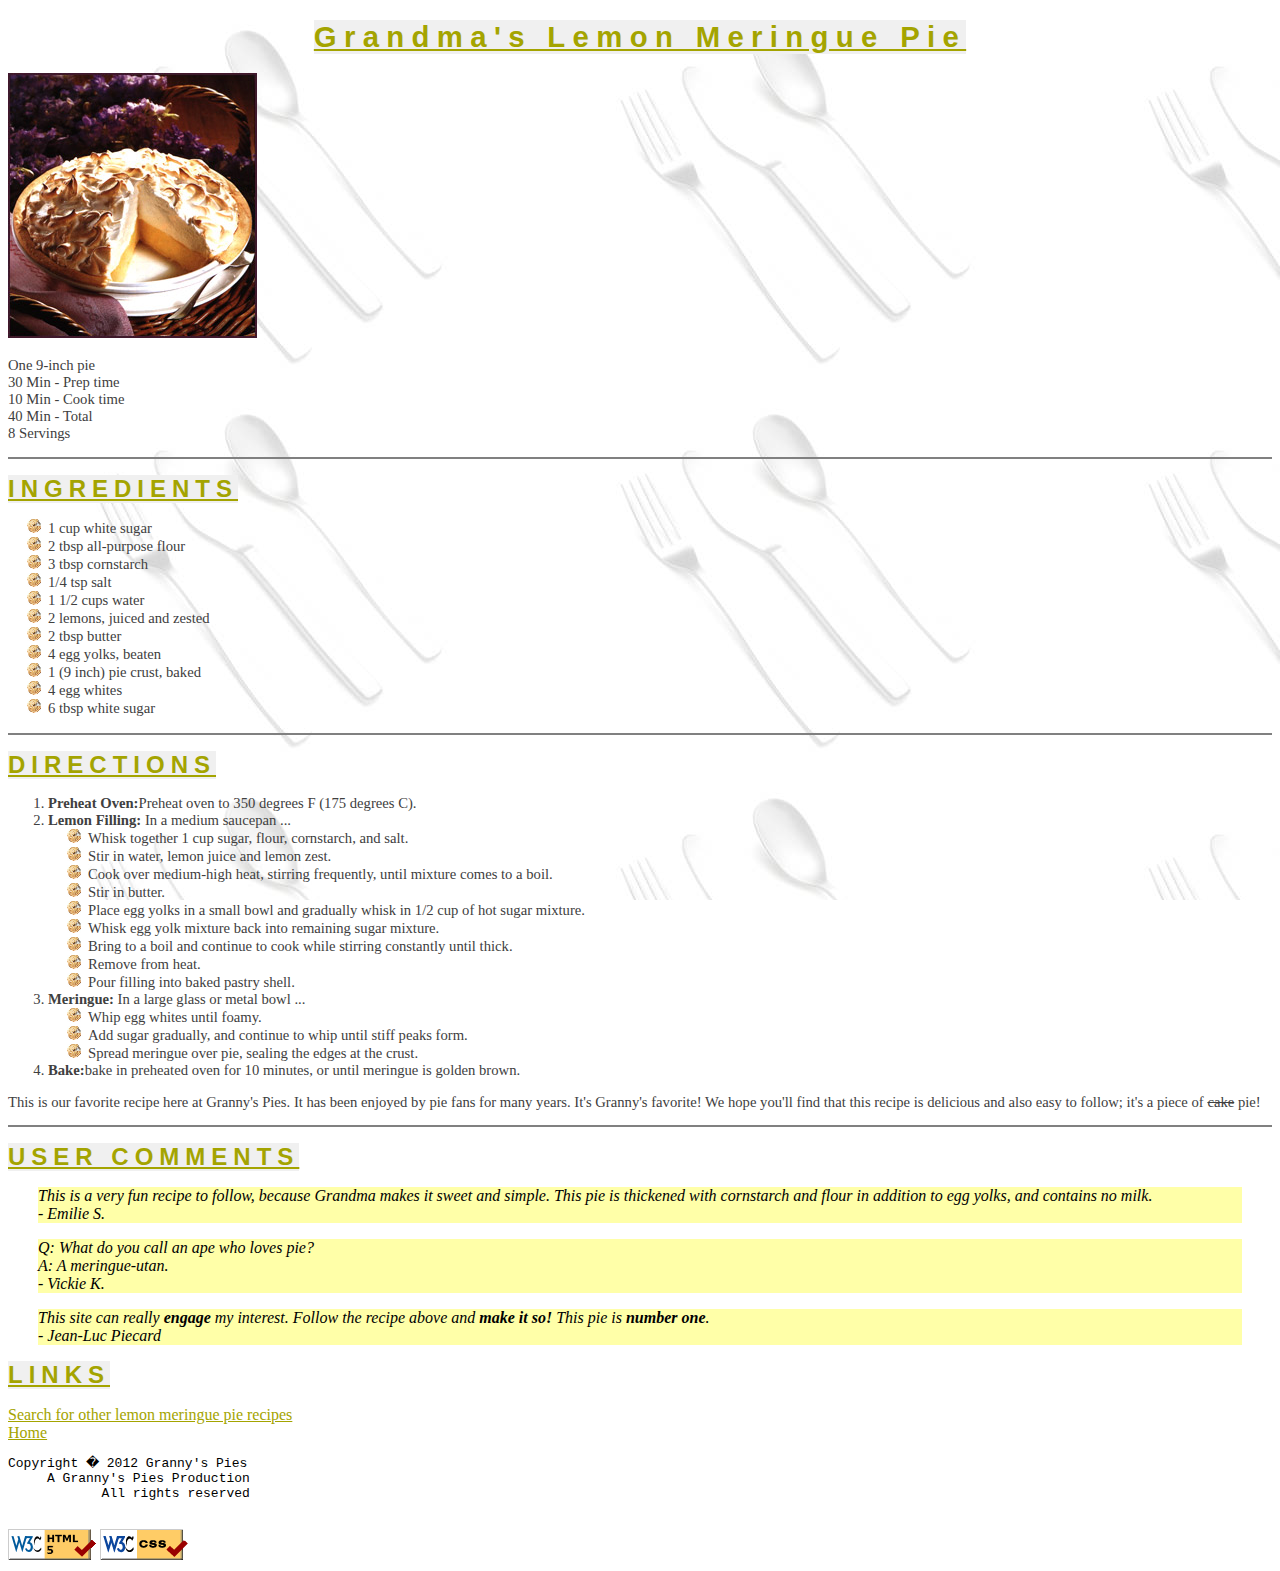
==== third_task/pie.html @ 56baa23f "done" ====
<!DOCTYPE html>
<html>
    <head>
        <title>Grandma's Lemon Meringue Pie</title>
        <link rel="stylesheet" href="recipe.css">
        <link rel="icon" type="image/x-icon" href="pie-icon.png">
        


    </head>
    <body class="ebody">
        <header>
            <h1 class="heading">Grandma's Lemon Meringue Pie</h1>
            <img src="pie.jpg" alt="lemon pie" height="265">
            <p class="body">One 9-inch pie<br>
                30 Min - Prep time<br>
                10 Min - Cook time<br>
                40 Min - Total<br>
                8 Servings</p>
                <hr>
        </header>
        <section>
            <h1 class="otherheading">INGREDIENTS</h1>
          <ul>
            <li class="body">1 cup white sugar</li>
            <li class="body">2 tbsp all-purpose flour</li>
            <li class="body">3 tbsp cornstarch</li>
            <li class="body">1/4 tsp salt</li>
            <li class="body">1 1/2 cups water</li>
            <li class="body">2 lemons, juiced and zested</li>
            <li class="body">2 tbsp butter</li>
            <li class="body">4 egg yolks, beaten</li>
            <li class="body">1 (9 inch) pie crust, baked</li>
            <li class="body">4 egg whites</li>
            <li class="body">6 tbsp white sugar</li>
          </ul>
          <hr>
        </section>
        <section>
            <h1 class="otherheading">DIRECTIONS</h1>
            <ol class="body">
                <li><b>Preheat Oven:</b>Preheat oven to 350 degrees F (175 degrees C).</li>
                <li><b>Lemon Filling:</b> In a medium saucepan ...
                    <ul>
                        <li> Whisk together 1 cup sugar, flour, cornstarch, and salt.</li>
                        <li>Stir in water, lemon juice and lemon zest.</li>
                        <li>Cook over medium-high heat, stirring frequently, until mixture comes to a boil.</li>
                        <li>Stir in butter.</li>
                        <li>Place egg yolks in a small bowl and gradually whisk in 1/2 cup of hot sugar mixture.</li>
                        <li>Whisk egg yolk mixture back into remaining sugar mixture.</li>
                        <li>Bring to a boil and continue to cook while stirring constantly until thick.</li>
                        <li>Remove from heat.</li>
                        <li>Pour filling into baked pastry shell.</li>
                    </ul>    
                </li>
                <li> <b>Meringue:</b> In a large glass or metal bowl ...
                    <ul>
                        <li>Whip egg whites until foamy.</li>
                        <li>Add sugar gradually, and continue to whip until stiff peaks form.</li>
                        <li>Spread meringue over pie, sealing the edges at the crust.</li>
                    </ul>    
                </li>
                 <li><b>Bake:</b>bake in preheated oven for 10 minutes, or until meringue is golden brown.
                </li>

            </ol>
            <p class="body">This is our favorite recipe here at Granny's Pies. It has been enjoyed by pie fans for many years. It's Granny's favorite! We hope you'll find that this recipe is delicious and also easy to follow; it's a piece of <del>cake</del> pie!</p>
            <hr>
        </section>
        <section>
            <h1 class="otherheading">USER COMMENTS</h1>
            <div style="margin-left: 30px;margin-right: 30px;">
                <p class="comment"><i>This is a very fun recipe to follow, because Grandma makes it sweet and simple. This pie is thickened with cornstarch and flour in addition to egg yolks, and contains no milk.<br>- Emilie S.</i></p>
                <p class="comment"><i>Q: What do you call an ape who loves pie?<br>A: A meringue-utan.<br>- Vickie K.</i></p>
                <p class="comment"><i>This site can really <b>engage</b> my interest. Follow the recipe above and <b>make it so!</b> This pie is <b>number one</b>.<br>- Jean-Luc Piecard</i></p>
            </div>
        </section>
        <footer>
            <h1 class="otherheading">LINKS</h1>
            <a class="link" href="http://www.google.com/search?q=lemon+meringue+pie+recipe&start=10">Search for other lemon meringue pie recipes</a><br>
            <a class="link" href="">Home</a>
            <pre>Copyright � 2012 Granny's Pies
     A Granny's Pies Production
            All rights reserved
            </pre>
            <a href="http://validator.w3.org/check/referer"><img src="w3c-html.png" alt="Validate HTML"></a>
            <a href="http://www.w3schools.com/cssref/default.asp"><img src="w3c-css.png" alt="Validate CSS"></a>
        </footer>
    </body>
</html>
---- third_task/recipe.css ----
.indexbody{
    background-image: url(wallpaperflare.com_wallpaper.jpg);
    background-size: cover;
    background-attachment: fixed;
    position: relative;
    
}
.head{
    color: #ffffff;
    
    font-family: Helvetica, Arial,sans-serif;
    font-size: 50pt;
    width: fit-content;
    text-align: center;
    margin-top: 150px;
    letter-spacing: 0.25em;
    font-weight: bold;
    margin-left:33%;
    margin-right:33%;
    position: fixed;
    border: 10px solid;
    padding: 10px 20px 10px 20px;
    


}
.alink{
    color: #ffffff;
    
    font-family: Helvetica, Arial,sans-serif;
    font-size: 25pt;
    width: fit-content;
    text-align: center;
    margin-top: 320px;
    letter-spacing: 0.25em;
    font-weight: bold;
    margin-left:33%;
    margin-right:33%;
    position: fixed;
    
   
}















/*this is pie page*/
.heading{
    color: #A4A400;
    background-color: #F0F0F0;
    font-family: Helvetica, Arial,sans-serif;
    font-size: 22pt;
    width: fit-content;
    text-align: center;
    text-decoration: underline;
    letter-spacing: 0.25em;
    font-weight: bold;
    margin-left: auto;
    margin-right: auto;
    
    
   
}
.otherheading{
    color: #A4A400;
    background-color: #F0F0F0;
    font-family: Helvetica, Arial,sans-serif;
    font-size: 18pt;
    text-decoration: underline;
    letter-spacing: 0.25em;
    width: fit-content;
}
.body{
    color: #404040;
    font-size: 11pt;
    font-family:  Georgia, Garamond;
}
hr{
    border: 1px solid;
}
.comment{
    background-color: #FFFFA8;
}
.link{
    color: #A4A400;
}
.ebody{
    background-image: url(silverware.jpg);
    background-attachment: fixed;
}
ul{
    list-style-image: url(pie_bullet.png);
}
/*pie page and here*/
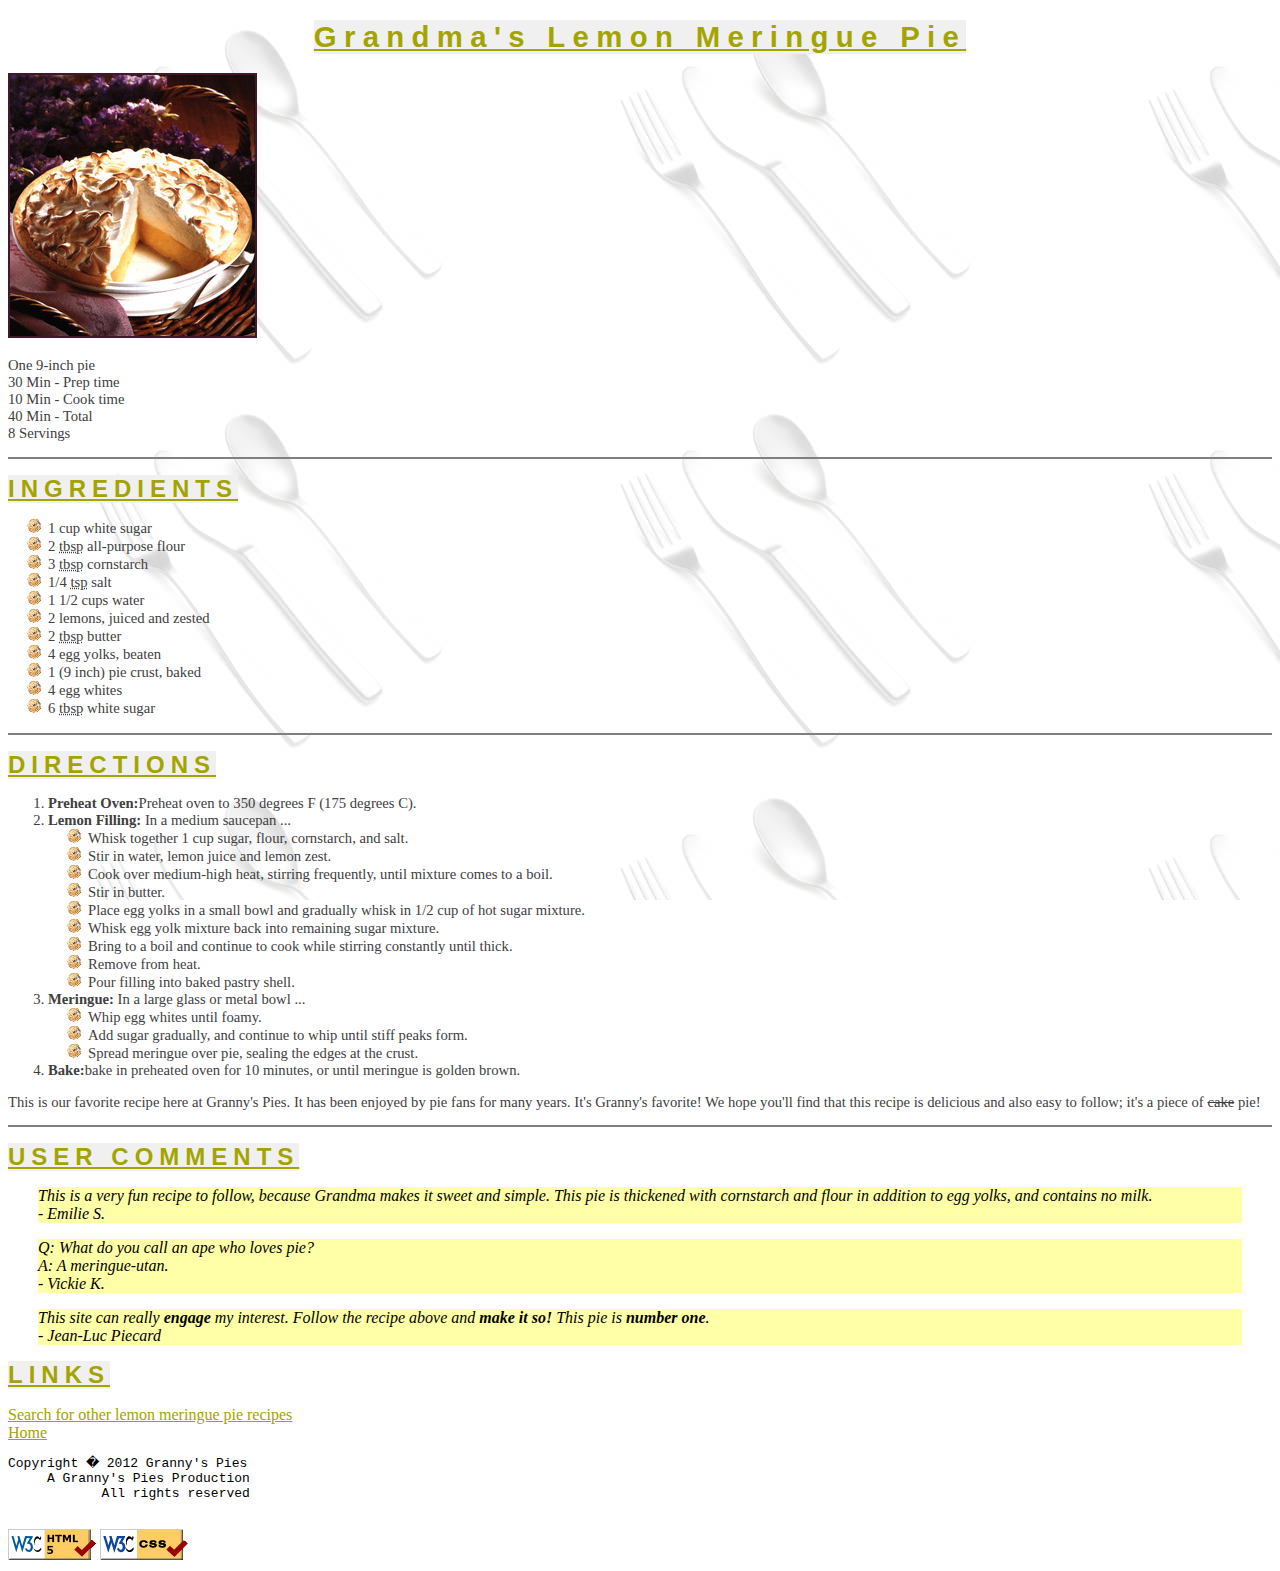
==== commit 91aa2734: "meta tag added" ====
--- a/third_task/pie.html
+++ b/third_task/pie.html
@@ -4,9 +4,8 @@
         <title>Grandma's Lemon Meringue Pie</title>
         <link rel="stylesheet" href="recipe.css">
         <link rel="icon" type="image/x-icon" href="pie-icon.png">
-        
-
-
+        <meta charset="UTF-8">
+    <meta name="viewport" content="width=device-width, initial-scale=1.0">
     </head>
     <body class="ebody">
         <header>
@@ -23,16 +22,16 @@
             <h1 class="otherheading">INGREDIENTS</h1>
           <ul>
             <li class="body">1 cup white sugar</li>
-            <li class="body">2 tbsp all-purpose flour</li>
-            <li class="body">3 tbsp cornstarch</li>
-            <li class="body">1/4 tsp salt</li>
+            <li class="body">2 <abbr title="tablespoons">tbsp</abbr> all-purpose flour</li>
+            <li class="body">3 <abbr title="tablespoons">tbsp</abbr> cornstarch</li>
+            <li class="body">1/4 <abbr title="teaspoons">tsp</abbr> salt</li>
             <li class="body">1 1/2 cups water</li>
             <li class="body">2 lemons, juiced and zested</li>
-            <li class="body">2 tbsp butter</li>
+            <li class="body">2 <abbr title="tablespoons">tbsp</abbr> butter</li>
             <li class="body">4 egg yolks, beaten</li>
             <li class="body">1 (9 inch) pie crust, baked</li>
             <li class="body">4 egg whites</li>
-            <li class="body">6 tbsp white sugar</li>
+            <li class="body">6 <abbr title="tablespoons">tbsp</abbr> white sugar</li>
           </ul>
           <hr>
         </section>
